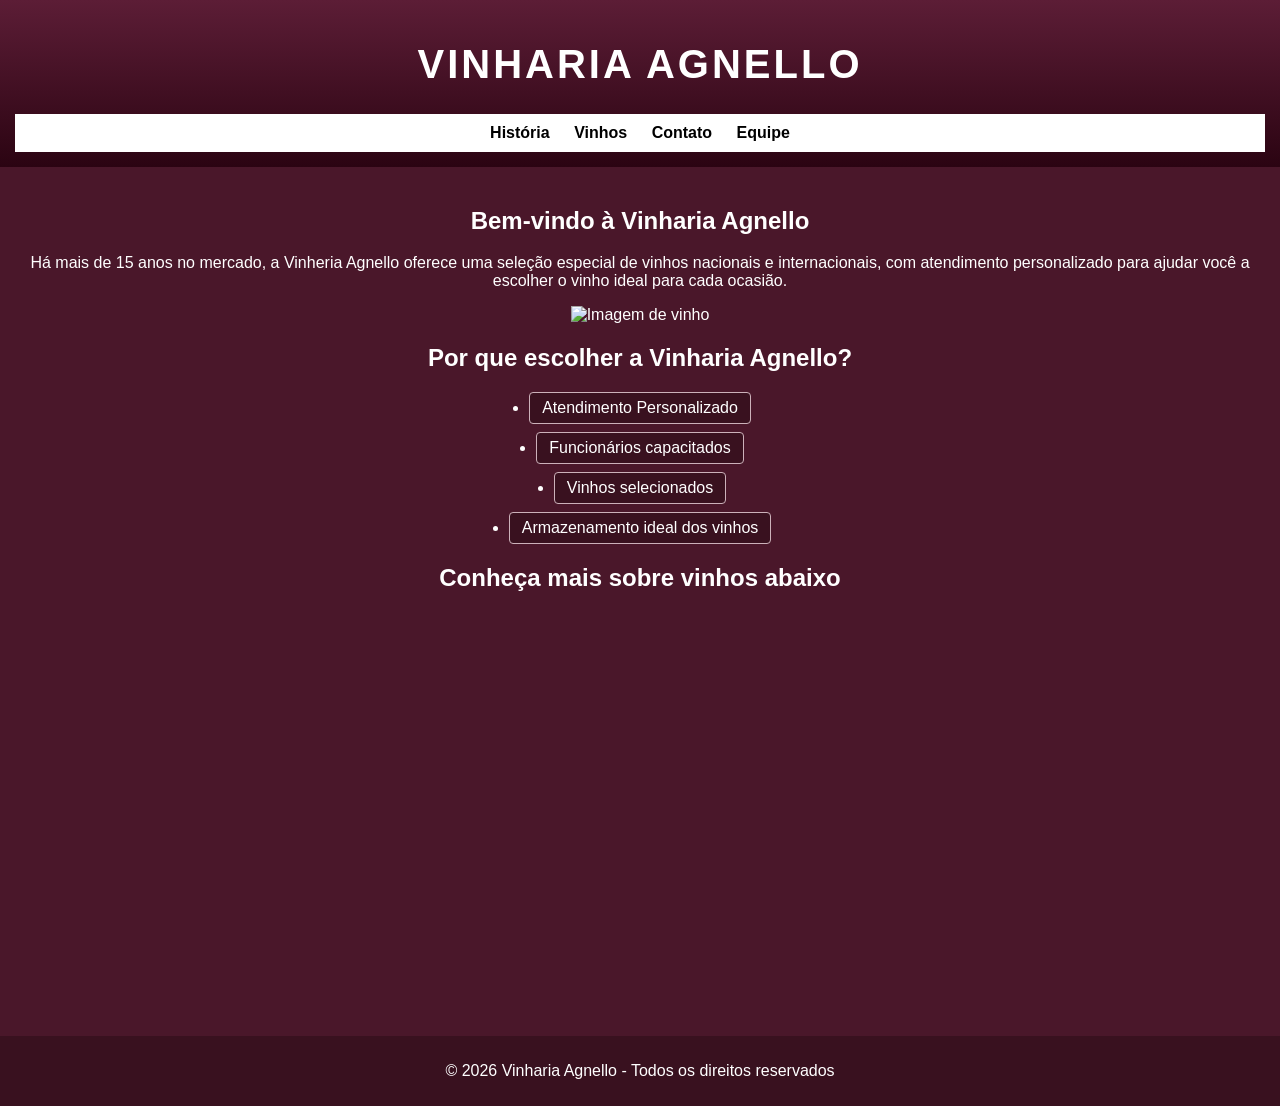
==== index.html @ 1bef7712 "Merge 3bef7588367036f77062a505720423f260a050f6 into c7e4bdb484375054213cef1518a2008a15b08583" ====
<!DOCTYPE html>
<html lang="pt-BR">
<head>
    <meta charset="UTF-8">
    <meta name="viewport" content="width=device-width, initial-scale=1.0">
    <meta name="keywords" content="vinhos, comprar vinho, vinheria">
    <meta name="description" content="Catálogo vinharia Agnello">
    <title>Vinharia Agnello</title>
    <link rel="stylesheet" href="src/css/style.css">
    <link rel="stylesheet" href="src/css/efeitos.css">
    <style>
        header {
            background: linear-gradient(
                to bottom,
                #5c1d36, #2b0412, #38081b, #180109, #5c1d36);
            background-size: 100% 400%;
            background-position: 0% 0%;
            animation-name: tituloDinamico;
            animation-iteration-count: infinite;
            animation-duration: 5s;
            animation-direction: alternate;
        }

        @keyframes tituloDinamico {
            0%   { background-position: 0% 0%; }
            50%  { background-position: 0% 100%; }
            100% { background-position: 0% 0%; }
        }
    </style>
</head>
<body>

<header class="header-animado">
    <h1 class="titulo">VINHARIA AGNELLO</h1>

    <nav>
        <a href="src/pages/historia.html">História</a>
        <a href="src/pages/produtos.html">Vinhos</a>
        <a href="src/pages/contato.html">Contato</a>
        <a href="src/pages/equipe.html">Equipe</a>
    </nav>
</header>

<main class="corpo">

    <section>
        <h2>Bem-vindo à Vinharia Agnello</h2>
        <p>
            Há mais de 15 anos no mercado, a Vinheria Agnello oferece uma seleção especial de vinhos nacionais e internacionais,
            com atendimento personalizado para ajudar você a escolher o vinho ideal para cada ocasião.        
        </p>
        <img src="src/imgs/vinharia.jpg" width="600" height="400" alt="Imagem de vinho">
    </section>

    <section>
        <h2>Por que escolher a Vinharia Agnello?</h2>
        <div class="container-topicos">
            <ul class="topicos">
                <li>Atendimento Personalizado</li>
                <li>Funcionários capacitados</li>
                <li>Vinhos selecionados</li>
                <li>Armazenamento ideal dos vinhos</li>
            </ul>
        </div>
    </section>

    <section>
        <h2>Conheça mais sobre vinhos abaixo</h2>

        <iframe width="600" height="400"
            src="https://www.youtube.com/embed/Ac559iPwbEs"
            title="GUIA DEFINITIVO PARA INICIANTES DO VINHO"
            frameborder="0" 
            allow="accelerometer; autoplay; clipboard-write; encrypted-media; gyroscope; picture-in-picture; web-share" referrerpolicy="strict-origin-when-cross-origin" allowfullscreen>
        </iframe>

    </section>
</main>

<footer>
    <p>
        © 2026 Vinharia Agnello - Todos os direitos reservados
    </p>
</footer>

<script src="src/js/script.js"></script>

</body>
</html>
---- src/css/style.css ----
body {
    background-color:#1b0a10;
    color: white;
    text-align: center;
}


.titulo {
    font-size: 40px;
    letter-spacing: 3px;
}

.corpo {
    background-color: #4a172a;
}

body {
font-family: Arial;
margin: 0;
background-color: #4a172a;
}

header {
background-color:#39111f;
color:#ffffff;
padding: 15px;
text-align: center;
}

nav {
background-color:#ffffff;
padding: 10px;
text-align: center;
}

nav a {
margin: 10px;
text-decoration: none;
color: #000000;
font-weight: bold;
}

main {
padding: 20px;
}

table {
background-color: #39111f;
border-collapse: collapse;
margin: 0 auto;
}

th, td {
padding: 10px;
}

footer {
text-align: center;
background-color: #39111f;
color: #ffffff;
padding: 10px;
}
.time-01 h1 {
  color: #ffffff;

}
.nosso-time {
    display: flex;
    justify-content: space-around;
    flex-wrap: wrap;
    gap: 20px;
    margin-top: 20px;
}

.membro {
    text-align: center;
    max-width: 200px;  
}

.membro img {
    width: 200px;        
    height: 200px;       
    object-fit: cover;   
    border-radius: 10px; 
}
---- src/css/efeitos.css ----
//pagina index.html(Thiago)
//Animação com keyframe (parte do topo da pagina)
//tive que colocar diretamente no index.HTML porque o seletor header no efeitos.css já existe e está sendo carregado de uma versão antiga em cache. (comportamento estranho)

//Ao passar o mouse o background muda de cor (pseudo-classe :hover e aumenta de tamanho com uma transição)
.container-topicos {
    display: flex;
    justify-content: center;
}

.topicos {
    padding: 0;
    margin: 0;
    display: flex;
    flex-direction: column;
    align-items: center;
    gap: 8px;
}

.topicos li {
    padding: 6px 12px;
    border: 1px solid #ccb1ba;
    border-radius: 4px;
    transition: padding 0.5s ease, background-color 0.3s ease;
    background-color: #39111f;
    width: fit-content;
}

.topicos li:hover {
    padding: 6px 44px;
    background-color: #5c1d36;
}

//Requisitos que faltam : 2 pseudoclasses diferentes, 2 pseudo-elementos, 2 transformações (scale, rotate e etc) e transições simples e o README.md no final do projeto)
//Lembrem de linkar o efeitos.css na pagina de vcs



//pagina contato.html


//pagina equipe.html


//pagina historia.html
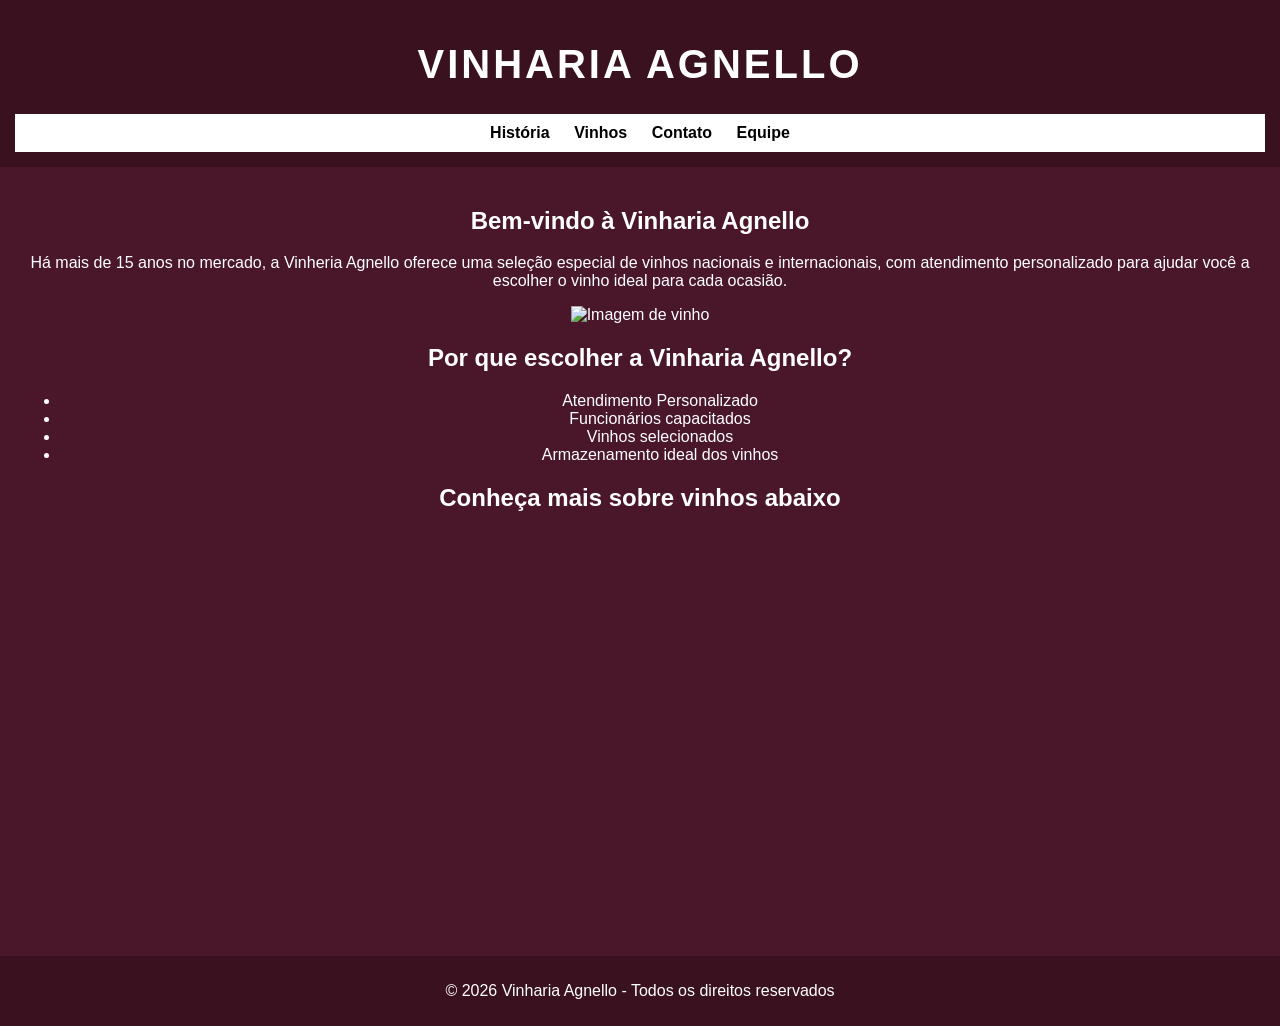
==== commit 96b64d71: "adicionando visuais" ====
--- a/index.html
+++ b/index.html
@@ -7,30 +7,11 @@
     <meta name="description" content="Catálogo vinharia Agnello">
     <title>Vinharia Agnello</title>
     <link rel="stylesheet" href="src/css/style.css">
-    <link rel="stylesheet" href="src/css/efeitos.css">
-    <style>
-        header {
-            background: linear-gradient(
-                to bottom,
-                #5c1d36, #2b0412, #38081b, #180109, #5c1d36);
-            background-size: 100% 400%;
-            background-position: 0% 0%;
-            animation-name: tituloDinamico;
-            animation-iteration-count: infinite;
-            animation-duration: 5s;
-            animation-direction: alternate;
-        }
-
-        @keyframes tituloDinamico {
-            0%   { background-position: 0% 0%; }
-            50%  { background-position: 0% 100%; }
-            100% { background-position: 0% 0%; }
-        }
-    </style>
+    <script src="src/js/script.js"></script>
 </head>
 <body>
 
-<header class="header-animado">
+<header id="topo">
     <h1 class="titulo">VINHARIA AGNELLO</h1>
 
     <nav>
@@ -54,14 +35,13 @@
 
     <section>
         <h2>Por que escolher a Vinharia Agnello?</h2>
-        <div class="container-topicos">
-            <ul class="topicos">
-                <li>Atendimento Personalizado</li>
-                <li>Funcionários capacitados</li>
-                <li>Vinhos selecionados</li>
-                <li>Armazenamento ideal dos vinhos</li>
-            </ul>
-        </div>
+
+        <ul>
+            <li>Atendimento Personalizado</li>
+            <li>Funcionários capacitados</li>
+            <li>Vinhos selecionados</li>
+            <li>Armazenamento ideal dos vinhos</li>
+        </ul>
     </section>
 
     <section>
@@ -83,7 +63,5 @@
     </p>
 </footer>
 
-<script src="src/js/script.js"></script>
-
 </body>
-</html>+</html>
--- a/src/css/style.css
+++ b/src/css/style.css
@@ -4,6 +4,9 @@
     text-align: center;
 }
 
+#topo {
+    background-color: #39111f;
+}
 
 .titulo {
     font-size: 40px;
@@ -61,7 +64,7 @@
 padding: 10px;
 }
 .time-01 h1 {
-  color: #ffffff;
+color: #ffffff;
 
 }
 .nosso-time {
@@ -82,4 +85,9 @@
     height: 200px;       
     object-fit: cover;   
     border-radius: 10px; 
-}+}
+
+
+
+
+
